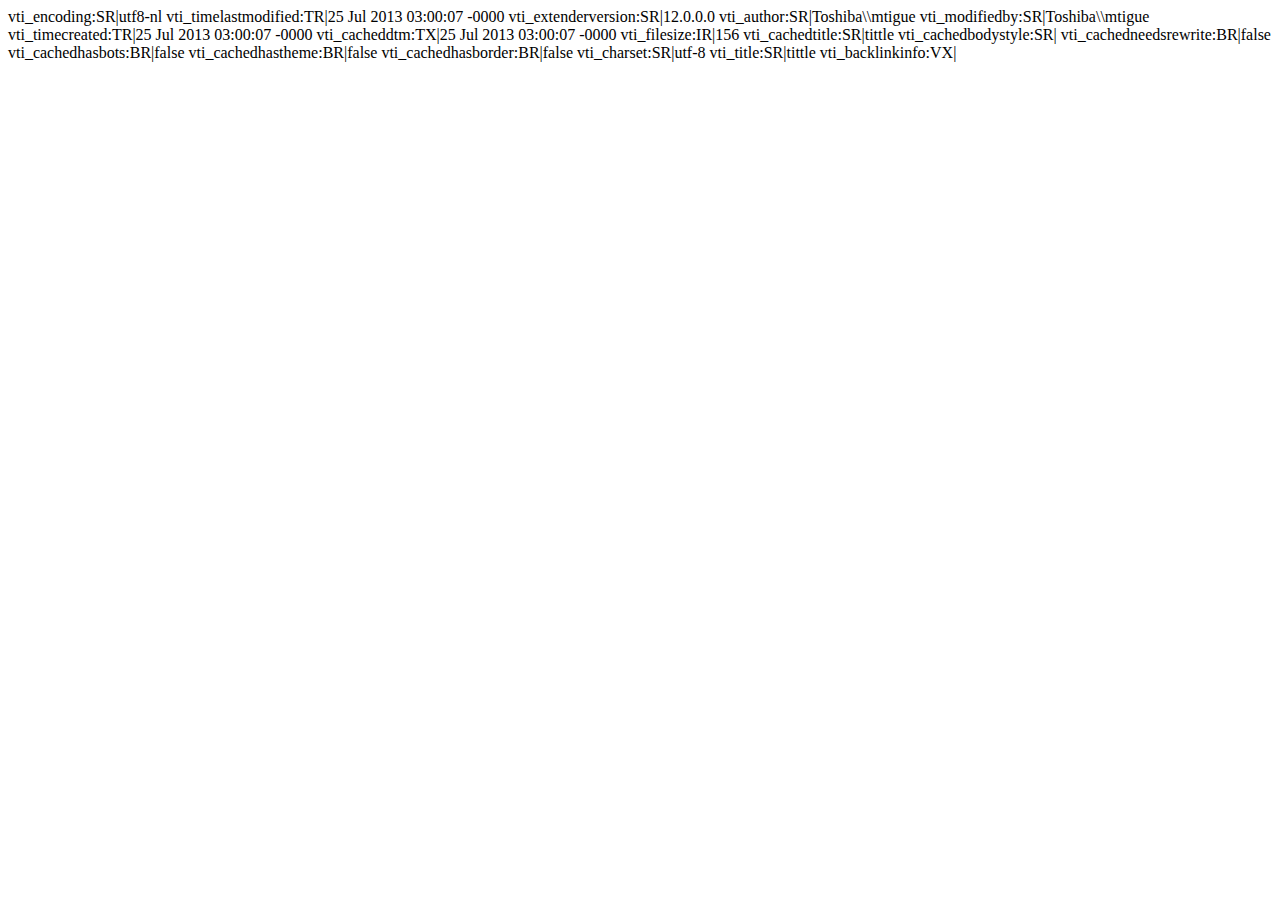
==== _vti_cnf/index.html @ f3306658 "1" ====
vti_encoding:SR|utf8-nl
vti_timelastmodified:TR|25 Jul 2013 03:00:07 -0000
vti_extenderversion:SR|12.0.0.0
vti_author:SR|Toshiba\\mtigue
vti_modifiedby:SR|Toshiba\\mtigue
vti_timecreated:TR|25 Jul 2013 03:00:07 -0000
vti_cacheddtm:TX|25 Jul 2013 03:00:07 -0000
vti_filesize:IR|156
vti_cachedtitle:SR|tittle
vti_cachedbodystyle:SR|<body>
vti_cachedneedsrewrite:BR|false
vti_cachedhasbots:BR|false
vti_cachedhastheme:BR|false
vti_cachedhasborder:BR|false
vti_charset:SR|utf-8
vti_title:SR|tittle
vti_backlinkinfo:VX|
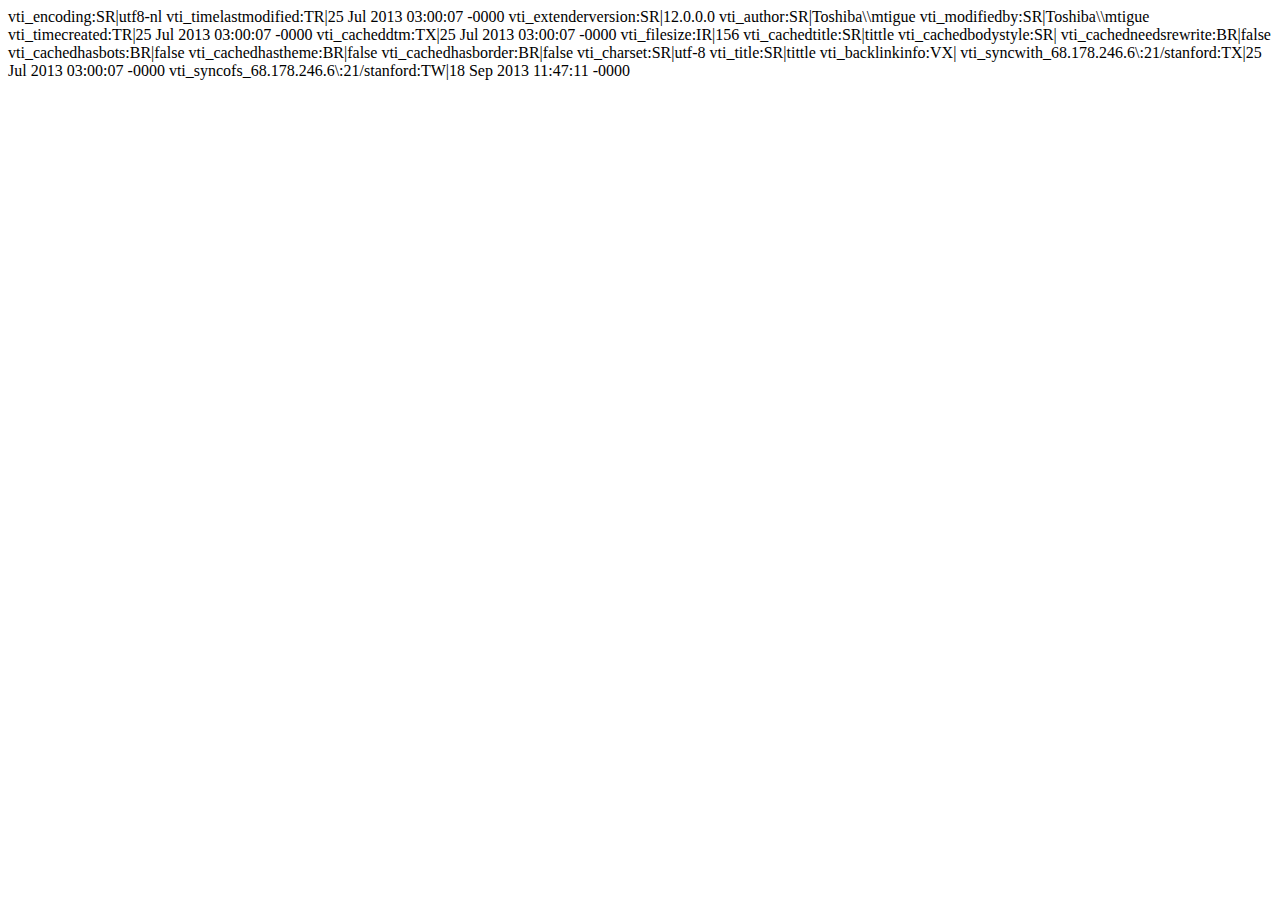
==== commit be655df0: "2" ====
--- a/_vti_cnf/index.html
+++ b/_vti_cnf/index.html
@@ -15,3 +15,5 @@
 vti_charset:SR|utf-8
 vti_title:SR|tittle
 vti_backlinkinfo:VX|
+vti_syncwith_68.178.246.6\:21/stanford:TX|25 Jul 2013 03:00:07 -0000
+vti_syncofs_68.178.246.6\:21/stanford:TW|18 Sep 2013 11:47:11 -0000
